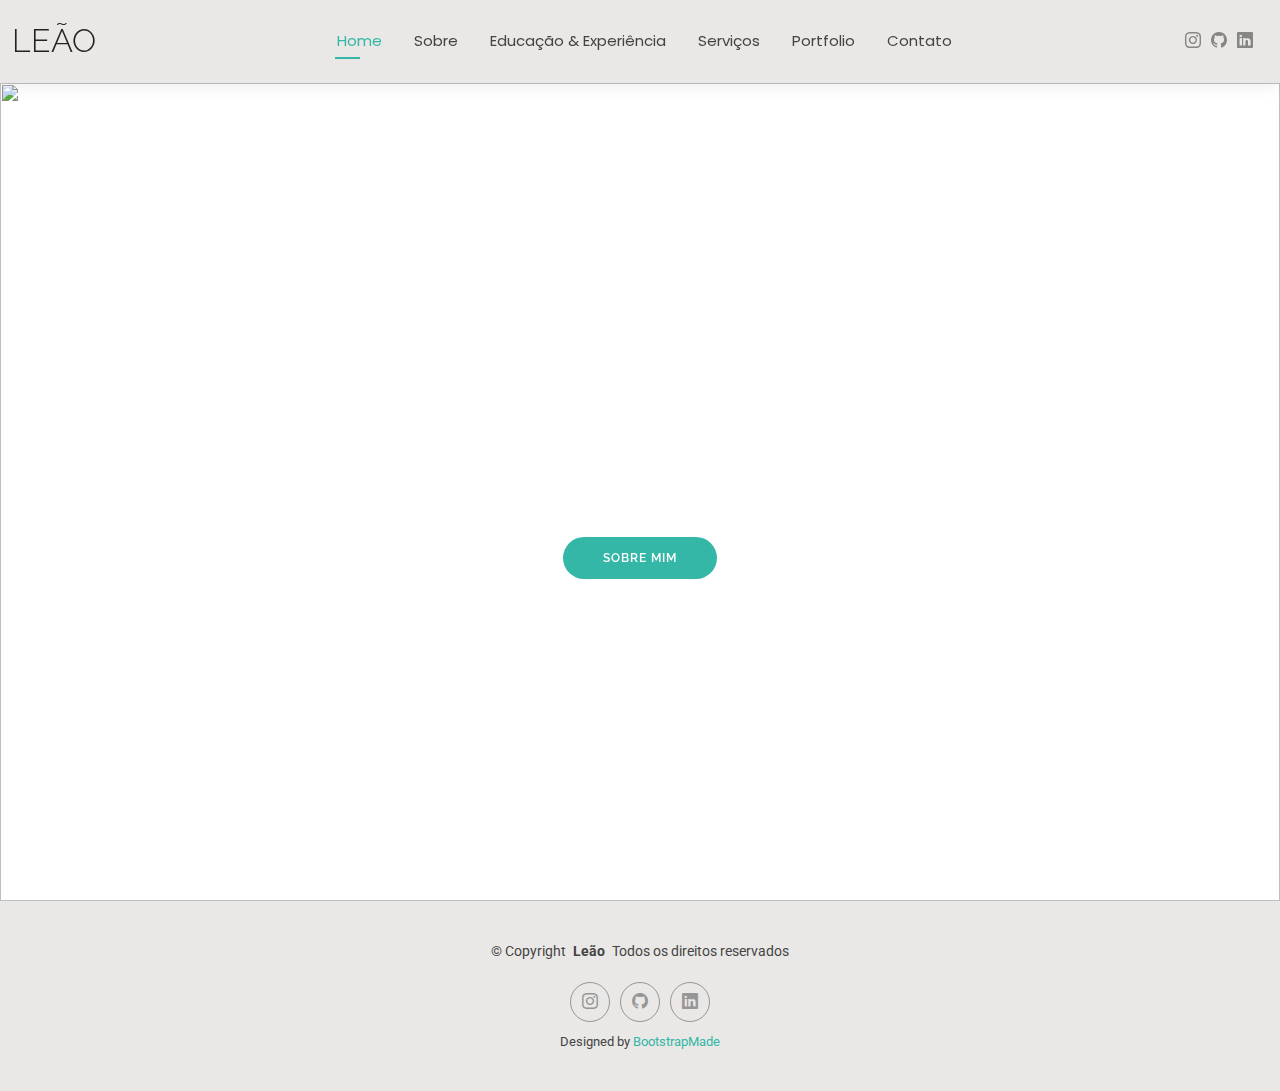
==== index.html @ 77fef64e "initial commit" ====
<!DOCTYPE html>
<html lang="en">

<head>
  <meta charset="utf-8">
  <meta content="width=device-width, initial-scale=1.0" name="viewport">
  <title>Currículo Gustavo Leão</title>
  <meta name="description" content="">
  <meta name="keywords" content="">

  <!-- Favicons -->
  <link href="assets/img/favicon.png" rel="icon">
  <link href="assets/img/apple-touch-icon.png" rel="apple-touch-icon">

  <!-- Fonts -->
  <link href="https://fonts.googleapis.com" rel="preconnect">
  <link href="https://fonts.gstatic.com" rel="preconnect" crossorigin>
  <link href="https://fonts.googleapis.com/css2?family=Roboto:ital,wght@0,100;0,300;0,400;0,500;0,700;0,900;1,100;1,300;1,400;1,500;1,700;1,900&family=Poppins:ital,wght@0,100;0,200;0,300;0,400;0,500;0,600;0,700;0,800;0,900;1,100;1,200;1,300;1,400;1,500;1,600;1,700;1,800;1,900&family=Raleway:ital,wght@0,100;0,200;0,300;0,400;0,500;0,600;0,700;0,800;0,900;1,100;1,200;1,300;1,400;1,500;1,600;1,700;1,800;1,900&display=swap" rel="stylesheet">

  <!-- Vendor CSS Files -->
  <link href="assets/vendor/bootstrap/css/bootstrap.min.css" rel="stylesheet">
  <link href="assets/vendor/bootstrap-icons/bootstrap-icons.css" rel="stylesheet">
  <link href="assets/vendor/aos/aos.css" rel="stylesheet">
  <link href="assets/vendor/swiper/swiper-bundle.min.css" rel="stylesheet">
  <link href="assets/vendor/glightbox/css/glightbox.min.css" rel="stylesheet">

  <!-- Main CSS File -->
  <link href="assets/css/main.css" rel="stylesheet">

  <!-- =======================================================
  * Template Name: Kelly
  * Template URL: https://bootstrapmade.com/kelly-free-bootstrap-cv-resume-html-template/
  * Updated: Aug 07 2024 with Bootstrap v5.3.3
  * Author: BootstrapMade.com
  * License: https://bootstrapmade.com/license/
  ======================================================== -->
</head>

<body class="index-page">

  <header id="header" class="header d-flex align-items-center light-background sticky-top">
    <div class="container-fluid position-relative d-flex align-items-center justify-content-between">

      <a href="index.html" class="logo d-flex align-items-center me-auto me-xl-0">
        <!-- Uncomment the line below if you also wish to use an image logo -->
        <!-- <img src="assets/img/logo.png" alt=""> -->
        <h1 class="sitename">Leão</h1>
      </a>

      <nav id="navmenu" class="navmenu">
        <ul>
          <li><a href="index.html" class="active">Home</a></li>
          <li><a href="about.html">Sobre</a></li>
          <li><a href="resume.html">Educação & Experiência</a></li>
          <li><a href="services.html">Serviços</a></li>
          <li><a href="portfolio.html">Portfolio</a></li>
          <li><a href="contact.html">Contato</a></li>
        </ul>
        <i class="mobile-nav-toggle d-xl-none bi bi-list"></i>
      </nav>

      <div class="header-social-links">
        <a href="#" class="instagram"><i class="bi bi-instagram"></i></a>
        <a href="#" class="github"><i class="bi bi-github"></i></a>
        <a href="#" class="linkedin"><i class="bi bi-linkedin"></i></a>
      </div>

    </div>
  </header>

  <main class="main">

    <!-- Hero Section -->
    <section id="hero" class="hero section">

      <img src="https://images.pexels.com/photos/1089440/pexels-photo-1089440.jpeg?auto=compress&cs=tinysrgb&w=1260&h=750&dpr=2" alt="" data-aos="fade-in">

      <div class="container text-center" data-aos="zoom-out" data-aos-delay="100">
        <div class="row justify-content-center">
          <div class="col-lg-8">
            <h2 class="text-white">Gustavo Leão</h2>
            <p class="text-white">Sou o programador / designer que você procura</p>
            <a href="about.html" class="btn-get-started">Sobre mim</a>
          </div>
        </div>
      </div>

    </section><!-- /Hero Section -->

  </main>

  <footer id="footer" class="footer light-background">

    <div class="container">
      <div class="copyright text-center ">
        <p>© <span>Copyright</span> <strong class="px-1 sitename">Leão</strong> <span>Todos os direitos reservados<br></span></p>
      </div>
      <div class="social-links d-flex justify-content-center">
        <a href=""><i class="bi bi-instagram"></i></a>
        <a href=""><i class="bi bi-github"></i></a>
        <a href=""><i class="bi bi-linkedin"></i></a>
      </div>
      <div class="credits">
        <!-- All the links in the footer should remain intact. -->
        <!-- You can delete the links only if you've purchased the pro version. -->
        <!-- Licensing information: https://bootstrapmade.com/license/ -->
        <!-- Purchase the pro version with working PHP/AJAX contact form: [buy-url] -->
        Designed by <a href="https://bootstrapmade.com/">BootstrapMade</a>
      </div>
    </div>

  </footer>

  <!-- Scroll Top -->
  <a href="#" id="scroll-top" class="scroll-top d-flex align-items-center justify-content-center"><i class="bi bi-arrow-up-short"></i></a>

  <!-- Preloader -->
  <div id="preloader"></div>

  <!-- Vendor JS Files -->
  <script src="assets/vendor/bootstrap/js/bootstrap.bundle.min.js"></script>
  <script src="assets/vendor/php-email-form/validate.js"></script>
  <script src="assets/vendor/aos/aos.js"></script>
  <script src="assets/vendor/waypoints/noframework.waypoints.js"></script>
  <script src="assets/vendor/purecounter/purecounter_vanilla.js"></script>
  <script src="assets/vendor/swiper/swiper-bundle.min.js"></script>
  <script src="assets/vendor/glightbox/js/glightbox.min.js"></script>
  <script src="assets/vendor/imagesloaded/imagesloaded.pkgd.min.js"></script>
  <script src="assets/vendor/isotope-layout/isotope.pkgd.min.js"></script>

  <!-- Main JS File -->
  <script src="assets/js/main.js"></script>

</body>

</html>
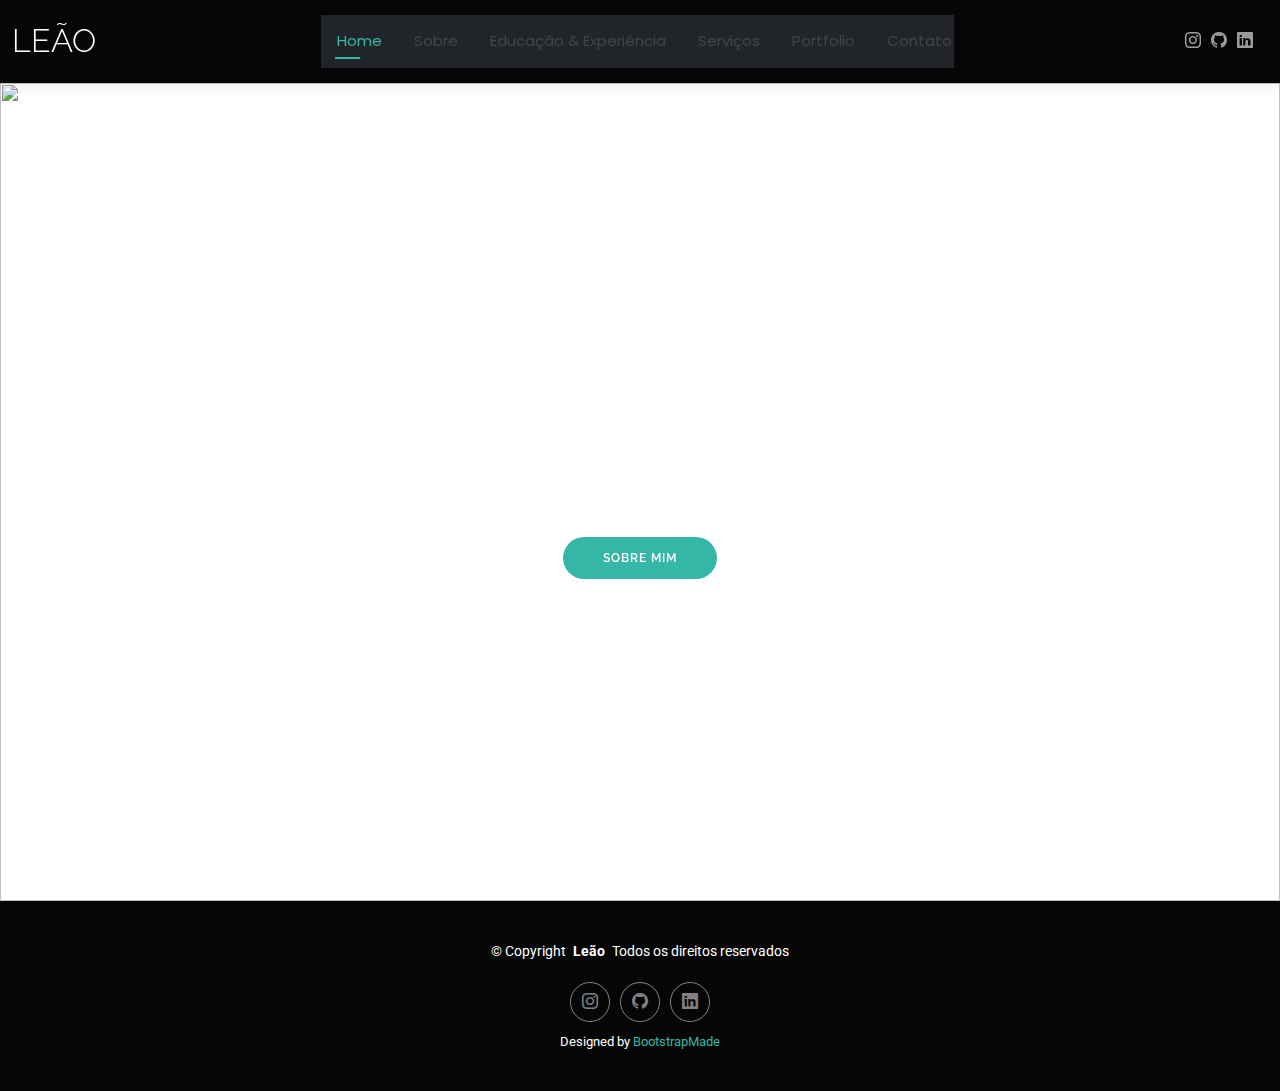
==== commit f71ebb0b: "move to bg black" ====
--- a/index.html
+++ b/index.html
@@ -38,7 +38,7 @@
 
 <body class="index-page">
 
-  <header id="header" class="header d-flex align-items-center light-background sticky-top">
+  <header id="header" class="header d-flex align-items-center dark-background sticky-top">
     <div class="container-fluid position-relative d-flex align-items-center justify-content-between">
 
       <a href="index.html" class="logo d-flex align-items-center me-auto me-xl-0">
@@ -48,7 +48,7 @@
       </a>
 
       <nav id="navmenu" class="navmenu">
-        <ul>
+        <ul class="bg-dark">
           <li><a href="index.html" class="active">Home</a></li>
           <li><a href="about.html">Sobre</a></li>
           <li><a href="resume.html">Educação & Experiência</a></li>
@@ -89,7 +89,7 @@
 
   </main>
 
-  <footer id="footer" class="footer light-background">
+  <footer id="footer" class="footer dark-background">
 
     <div class="container">
       <div class="copyright text-center ">
--- a/assets/css/main.css
+++ b/assets/css/main.css
@@ -340,7 +340,6 @@
 /* Mobile Navigation */
 @media (max-width: 1199px) {
   .mobile-nav-toggle {
-    color: var(--nav-color);
     font-size: 28px;
     line-height: 0;
     margin-right: 10px;
@@ -361,8 +360,8 @@
     padding: 10px 0;
     margin: 0;
     border-radius: 6px;
-    background-color: var(--nav-mobile-background-color);
-    border: 1px solid color-mix(in srgb, var(--default-color), transparent 90%);
+    color: var(--contrast-color);
+    border: 1px solid color-mix(in srgb, var(--default-color), transparent 60%);
     box-shadow: none;
     overflow-y: auto;
     transition: 0.3s;
@@ -371,7 +370,7 @@
 
   .navmenu a,
   .navmenu a:focus {
-    color: var(--nav-dropdown-color);
+    color: var(--contrast-color);
     padding: 10px 20px;
     font-family: var(--nav-font);
     font-size: 17px;
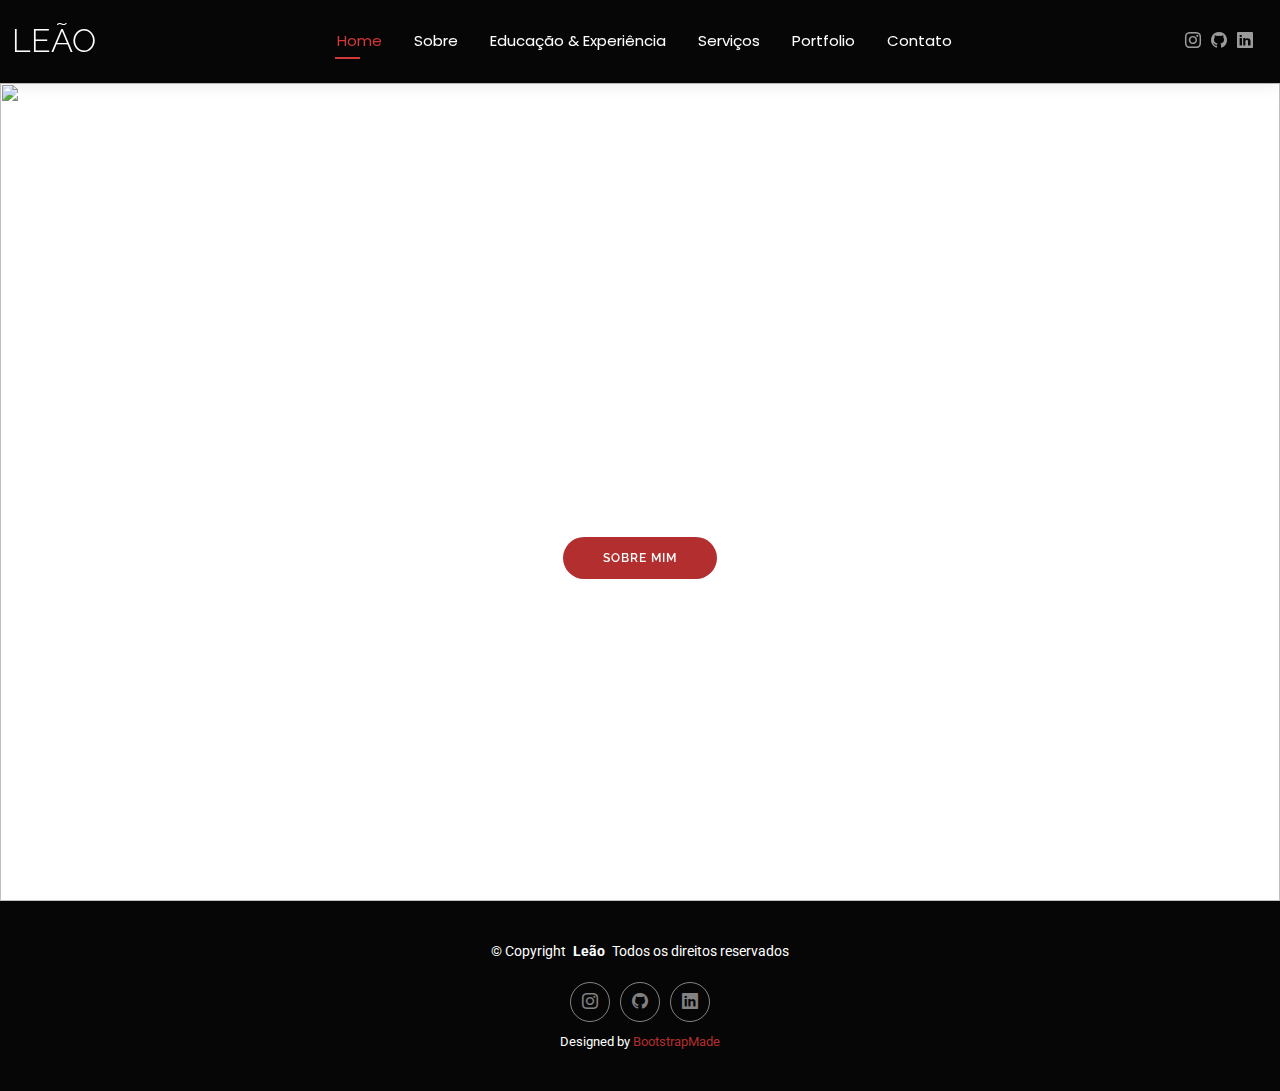
==== commit 2353497e: "navbar changed" ====
--- a/index.html
+++ b/index.html
@@ -48,7 +48,7 @@
       </a>
 
       <nav id="navmenu" class="navmenu">
-        <ul class="bg-dark">
+        <ul class="">
           <li><a href="index.html" class="active">Home</a></li>
           <li><a href="about.html">Sobre</a></li>
           <li><a href="resume.html">Educação & Experiência</a></li>
--- a/assets/css/main.css
+++ b/assets/css/main.css
@@ -22,7 +22,8 @@
   --background-color: #ffffff; /* Background color for the entire website, including individual sections */
   --default-color: #444444; /* Default color used for the majority of the text content across the entire website */
   --heading-color: #222222; /* Color for headings, subheadings and title throughout the website */
-  --accent-color: #34b7a7; /* Accent color that represents your brand on the website. It's used for buttons, links, and other elements that need to stand out */
+  --accent-color: #b32e2e; /* Accent color that represents your brand on the website. It's used for buttons, links, and other elements that need to stand out */
+  --lighter-accent-color: #d23838; /* A lighter version of the accent color, used for hover effects and other elements that require a different shade */
   --surface-color: #ffffff; /* The surface color is used as a background of boxed elements within sections, such as cards, icon boxes, or other elements that require a visual separation from the global background. */
   --contrast-color: #ffffff; /* Contrast color for text, ensuring readability against backgrounds of accent, heading, or default colors. */
 }
@@ -30,11 +31,11 @@
 /* Nav Menu Colors - The following color variables are used specifically for the navigation menu. They are separate from the global colors to allow for more customization options */
 :root {
   --nav-color: #444444;  /* The default color of the main navmenu links */
-  --nav-hover-color: #34b7a7; /* Applied to main navmenu links when they are hovered over or active */
+  --nav-hover-color: var(--lighter-accent-color); /* Applied to main navmenu links when they are hovered over or active */
   --nav-mobile-background-color: #ffffff; /* Used as the background color for mobile navigation menu */
   --nav-dropdown-background-color: #ffffff; /* Used as the background color for dropdown items that appear when hovering over primary navigation items */
   --nav-dropdown-color: #444444; /* Used for navigation links of the dropdown items in the navigation menu. */
-  --nav-dropdown-hover-color: #34b7a7; /* Similar to --nav-hover-color, this color is applied to dropdown navigation links when they are hovered over. */
+  --nav-dropdown-hover-color: var(--lighter-accent-color); /* Similar to --nav-hover-color, this color is applied to dropdown navigation links when they are hovered over. */
 }
 
 /* Color Presets - These classes override global colors when applied to any section or element, providing reuse of the sam color scheme. */
@@ -234,7 +235,7 @@
 
   .navmenu a,
   .navmenu a:focus {
-    color: var(--nav-color);
+    color: var(--contrast-color);
     font-size: 15px;
     padding: 0 2px;
     font-family: var(--nav-font);
